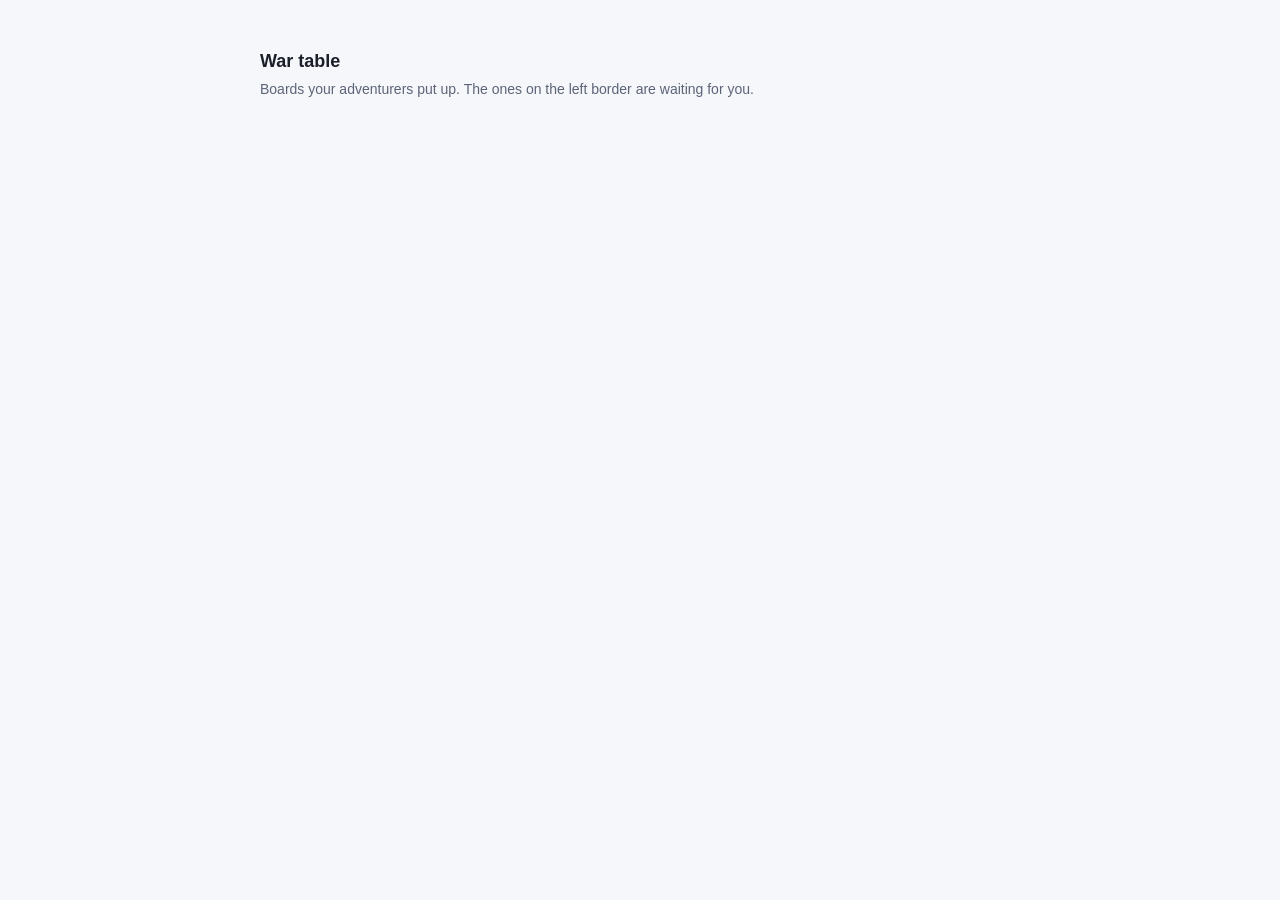
==== web/index.html @ f5c811c1 "feat: war table - local decision boards and wrap-up reports - wartable.py: local 127.0.0.1 server, o" ====
<!doctype html>
<html lang="en">
<head>
<meta charset="utf-8">
<meta name="viewport" content="width=device-width, initial-scale=1">
<title>war table</title>
<style>
  :root { --bg: #0f1117; --panel: #161922; --line: #242835; --text: #e6e8ef; --dim: #9aa3b8; --accent: #7aa2f7; --ok: #7dcfa0; }
  @media (prefers-color-scheme: light) {
    :root { --bg: #f6f7fa; --panel: #fff; --line: #e2e5ec; --text: #1b1f2a; --dim: #5c6478; --accent: #3a63c8; }
  }
  body { margin: 0; background: var(--bg); color: var(--text); font: 14px/1.5 ui-sans-serif, -apple-system, "Segoe UI", Roboto, sans-serif; }
  .wrap { max-width: 760px; margin: 48px auto; padding: 0 16px; }
  h1 { font-size: 18px; margin: 0 0 4px; }
  p.sub { color: var(--dim); margin: 0 0 24px; }
  ul.boards { list-style: none; padding: 0; margin: 0; }
  ul.boards li { border: 1px solid var(--line); background: var(--panel); border-radius: 10px; padding: 12px 14px; margin-bottom: 8px; }
  ul.boards li.waiting { border-left: 3px solid var(--accent); }
  ul.boards li.answered { opacity: .6; }
  ul.boards a { color: var(--text); text-decoration: none; font-weight: 600; }
  ul.boards a:hover { color: var(--accent); }
  .meta { display: block; color: var(--dim); font-size: 12px; font-family: ui-monospace, monospace; margin-top: 2px; }
  li.empty { color: var(--dim); }
</style>
</head>
<body>
<div class="wrap">
  <h1>War table</h1>
  <p class="sub">Boards your adventurers put up. The ones on the left border are waiting for you.</p>
  <!--BOARDS-->
</div>
</body>
</html>
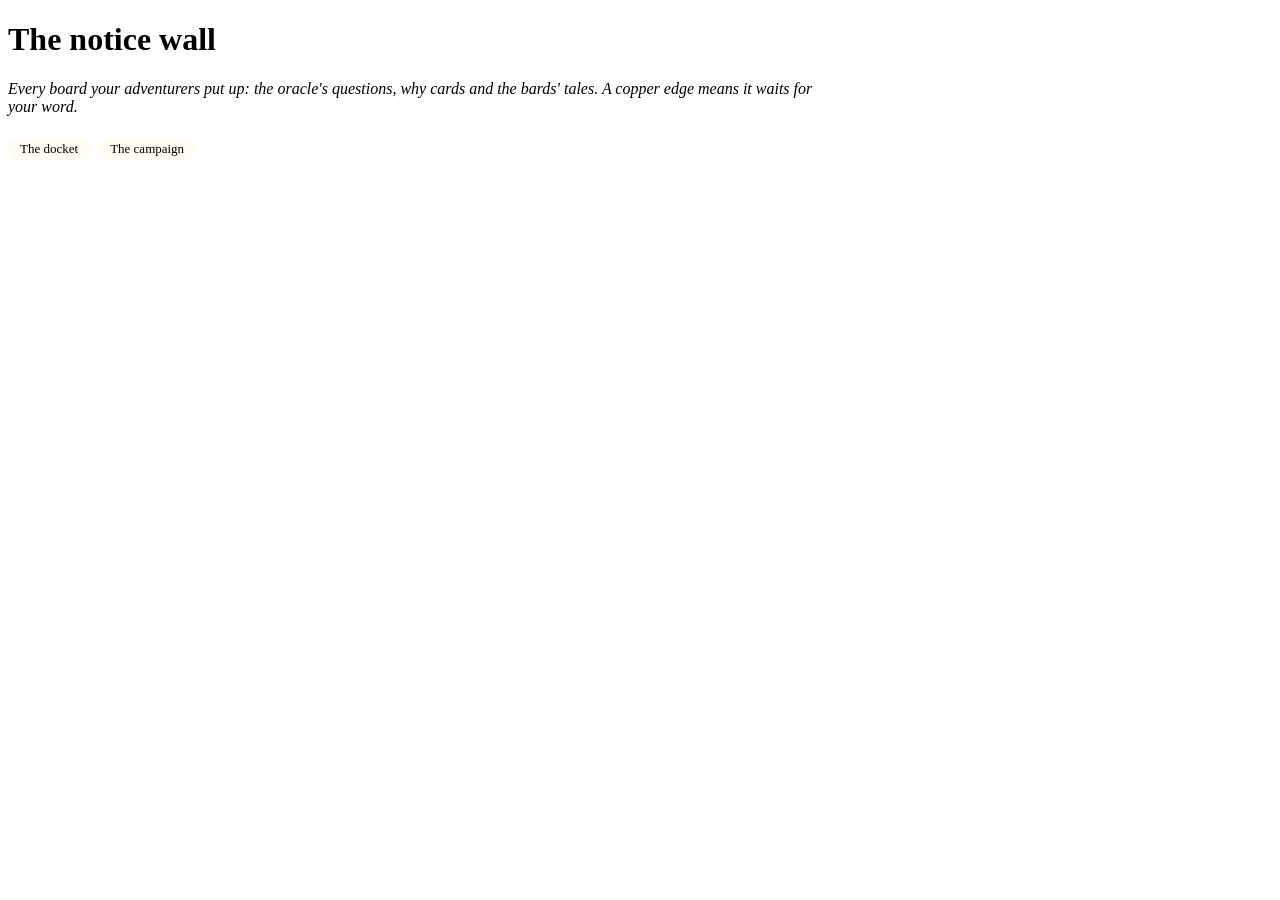
==== commit 7693fd7d: "More of the guild hall on every page: seals, creatures, elves, paths and the notice wall The At-a-gl" ====
--- a/web/index.html
+++ b/web/index.html
@@ -3,31 +3,33 @@
 <head>
 <meta charset="utf-8">
 <meta name="viewport" content="width=device-width, initial-scale=1">
-<title>war table</title>
+<title>The notice wall</title>
+<link rel="stylesheet" href="/icons.css">
+<link rel="stylesheet" href="/theme.css">
 <style>
-  :root { --bg: #0f1117; --panel: #161922; --line: #242835; --text: #e6e8ef; --dim: #9aa3b8; --accent: #7aa2f7; --ok: #7dcfa0; }
-  @media (prefers-color-scheme: light) {
-    :root { --bg: #f6f7fa; --panel: #fff; --line: #e2e5ec; --text: #1b1f2a; --dim: #5c6478; --accent: #3a63c8; }
-  }
-  body { margin: 0; background: var(--bg); color: var(--text); font: 14px/1.5 ui-sans-serif, -apple-system, "Segoe UI", Roboto, sans-serif; }
-  .wrap { max-width: 760px; margin: 48px auto; padding: 0 16px; }
-  h1 { font-size: 18px; margin: 0 0 4px; }
-  p.sub { color: var(--dim); margin: 0 0 24px; }
+  body { max-width: 820px; }
+  p.sub { color: var(--dim); margin: 0 0 22px; font-style: italic; }
   ul.boards { list-style: none; padding: 0; margin: 0; }
-  ul.boards li { border: 1px solid var(--line); background: var(--panel); border-radius: 10px; padding: 12px 14px; margin-bottom: 8px; }
-  ul.boards li.waiting { border-left: 3px solid var(--accent); }
-  ul.boards li.answered { opacity: .6; }
+  ul.boards li { display: grid; grid-template-columns: 26px 1fr; gap: 10px; align-items: start;
+    border: 1px solid var(--line); background: rgba(255,250,235,.62); border-radius: 6px; padding: 10px 14px; margin-bottom: 8px; }
+  ul.boards li::before { content: none !important; }
+  ul.boards li.waiting { border-left: 4px solid #b5651d; }
+  ul.boards li.answered { opacity: .62; }
+  ul.boards .gi-icon { width: 22px; height: 22px; margin-top: 2px; color: #8a4b12; }
+  ul.boards li.answered .gi-icon { color: var(--dim); }
   ul.boards a { color: var(--text); text-decoration: none; font-weight: 600; }
-  ul.boards a:hover { color: var(--accent); }
+  ul.boards a:hover { color: #8a4b12; }
   .meta { display: block; color: var(--dim); font-size: 12px; font-family: ui-monospace, monospace; margin-top: 2px; }
-  li.empty { color: var(--dim); }
+  .meta b { font-weight: 600; color: #9a5a0c; }
+  li.empty { color: var(--dim); display: block; }
+  .nav { display: flex; gap: 8px; margin: 0 0 18px; }
+  .nav a { font-size: 13px; text-decoration: none; color: var(--text); border: 1px solid var(--line); border-radius: 999px; padding: 3px 12px; background: rgba(255,250,235,.6); }
 </style>
 </head>
 <body>
-<div class="wrap">
-  <h1>War table</h1>
-  <p class="sub">Boards your adventurers put up. The ones on the left border are waiting for you.</p>
+  <h1>The notice wall</h1>
+  <p class="sub">Every board your adventurers put up: the oracle's questions, why cards and the bards' tales. A copper edge means it waits for your word.</p>
+  <div class="nav"><a href="/docket">The docket</a><a href="/campaign">The campaign</a></div>
   <!--BOARDS-->
-</div>
 </body>
 </html>
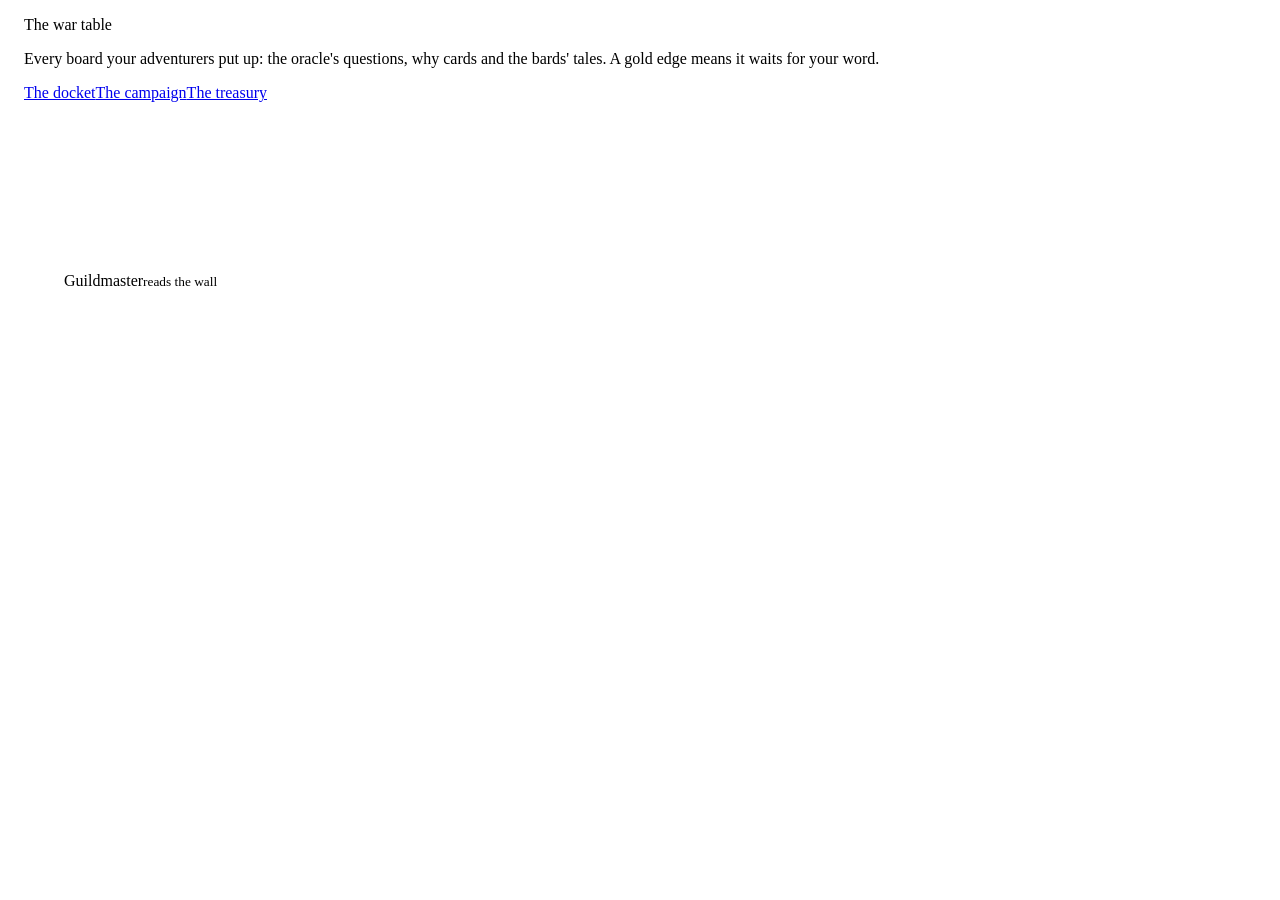
==== commit 5ef5faff: "The realm: dark stone and gold frames on the war table pages, and the races of the guild on every ca" ====
--- a/web/index.html
+++ b/web/index.html
@@ -1,13 +1,23 @@
 <!doctype html>
-<html lang="en">
+<html lang="en" class="realm">
 <head>
 <meta charset="utf-8">
 <meta name="viewport" content="width=device-width, initial-scale=1">
 <title>The notice wall</title>
 <link rel="stylesheet" href="/icons.css">
 <link rel="stylesheet" href="/theme.css">
+<link rel="stylesheet" href="/realm.css">
 <style>
-  body { max-width: 820px; }
+  html:root body { max-width: 900px; background: none; box-shadow: none; padding: 0 16px 40px; color: var(--rm-text); }
+  html:root body::before { display: none; }
+  html:root h1 { display: none; }
+  ul.boards li { background: linear-gradient(180deg, #241d2b, #17121c); border-color: #4a3f52; color: var(--rm-text); }
+  ul.boards li.waiting { border-left: 4px solid var(--rm-gold); }
+  ul.boards .gi-icon { color: var(--rm-gold); }
+  ul.boards a { color: var(--rm-text); }
+  ul.boards a:hover { color: var(--rm-gold-2); }
+  .meta { color: var(--rm-dim); }
+  .meta b { color: var(--rm-gold); }
   p.sub { color: var(--dim); margin: 0 0 22px; font-style: italic; }
   ul.boards { list-style: none; padding: 0; margin: 0; }
   ul.boards li { display: grid; grid-template-columns: 26px 1fr; gap: 10px; align-items: start;
@@ -27,9 +37,17 @@
 </style>
 </head>
 <body>
+  <section class="rm-hero rm-frame" aria-label="The notice wall">
+    <div>
+      <p class="rm-kicker">The war table</p>
+      <h1 class="rm-title">The notice wall</h1>
+      <div class="rm-rule"></div>
+      <p class="rm-sub">Every board your adventurers put up: the oracle's questions, why cards and the bards' tales. A gold edge means it waits for your word.</p>
+      <nav class="rm-nav" style="margin-top:12px"><a href="/docket"><span class="gi-icon gi-scroll" aria-hidden="true"></span>The docket</a><a href="/campaign"><span class="gi-icon gi-map" aria-hidden="true"></span>The campaign</a><a href="/treasury"><span class="gi-icon gi-chest" aria-hidden="true"></span>The treasury</a></nav>
+    </div>
+    <div class="rm-party"><figure><span class="race big"><svg aria-hidden="true"><use href="/races.svg#human"/></svg></span><figcaption>Guildmaster<small>reads the wall</small></figcaption></figure></div>
+  </section>
   <h1>The notice wall</h1>
-  <p class="sub">Every board your adventurers put up: the oracle's questions, why cards and the bards' tales. A copper edge means it waits for your word.</p>
-  <div class="nav"><a href="/docket">The docket</a><a href="/campaign">The campaign</a></div>
   <!--BOARDS-->
 </body>
 </html>
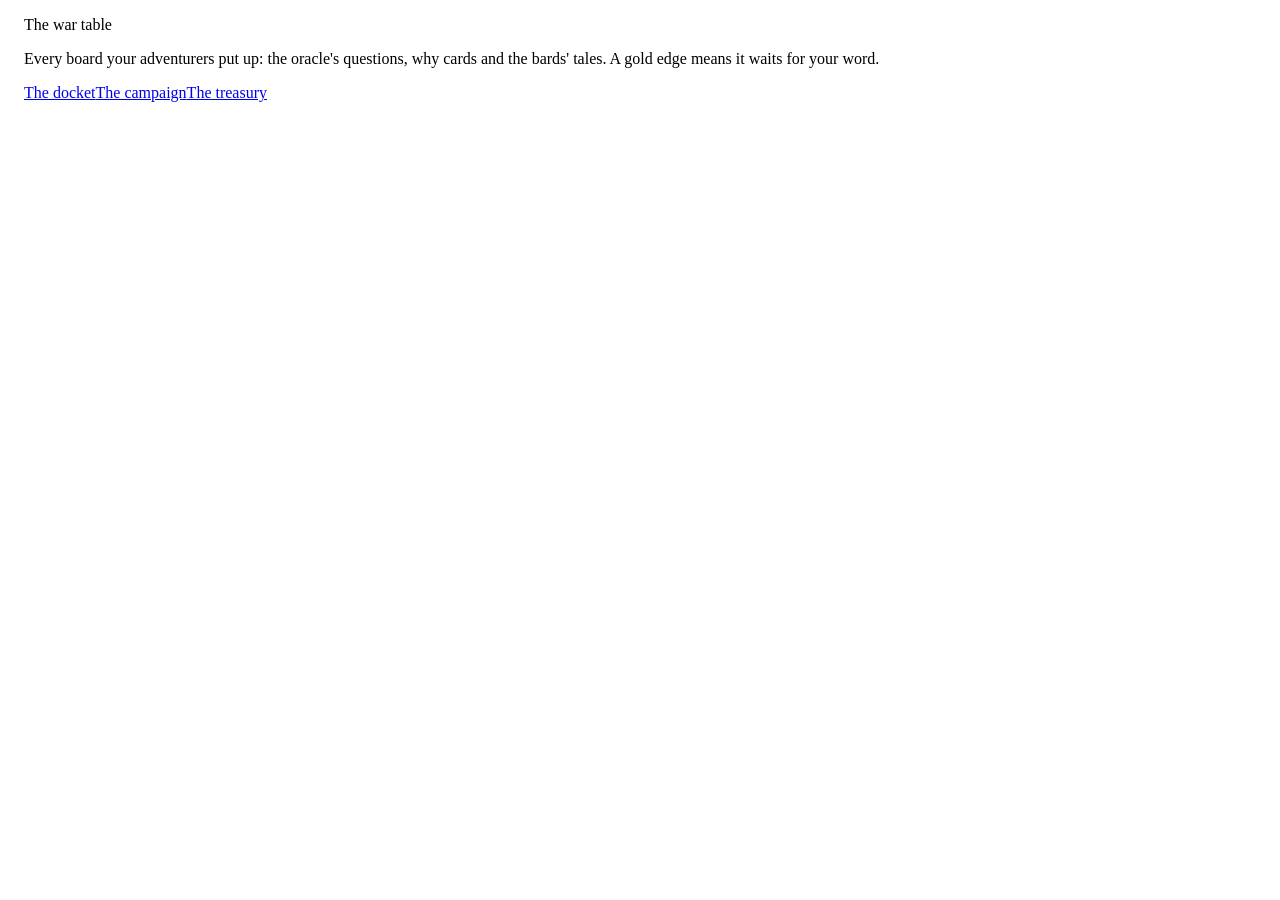
==== commit 523b3bb1: "The realm on every page: the treasury, rule book, drill and gauntlet; hover tells who each race is; " ====
--- a/web/index.html
+++ b/web/index.html
@@ -7,6 +7,7 @@
 <link rel="stylesheet" href="/icons.css">
 <link rel="stylesheet" href="/theme.css">
 <link rel="stylesheet" href="/realm.css">
+<script src="/realm.js"></script>
 <style>
   html:root body { max-width: 900px; background: none; box-shadow: none; padding: 0 16px 40px; color: var(--rm-text); }
   html:root body::before { display: none; }
@@ -45,8 +46,13 @@
       <p class="rm-sub">Every board your adventurers put up: the oracle's questions, why cards and the bards' tales. A gold edge means it waits for your word.</p>
       <nav class="rm-nav" style="margin-top:12px"><a href="/docket"><span class="gi-icon gi-scroll" aria-hidden="true"></span>The docket</a><a href="/campaign"><span class="gi-icon gi-map" aria-hidden="true"></span>The campaign</a><a href="/treasury"><span class="gi-icon gi-chest" aria-hidden="true"></span>The treasury</a></nav>
     </div>
-    <div class="rm-party"><figure><span class="race big"><svg aria-hidden="true"><use href="/races.svg#human"/></svg></span><figcaption>Guildmaster<small>reads the wall</small></figcaption></figure></div>
+    <div class="rm-party" id="realm-party"></div>
   </section>
+  <script>
+    document.getElementById("realm-party").innerHTML =
+      rmFigure("highelf", null, "pins the tales", "Every wrap-up here was read by the quartermaster first. Grade it anyway; elves are polite about dwarves.", { name: "High elf" }) +
+      rmFigure("human", null, "reads the wall", "A gold edge means a board waits for your word. The rest is history, and the bard's tales.", { name: "Guildmaster" });
+  </script>
   <h1>The notice wall</h1>
   <!--BOARDS-->
 </body>
